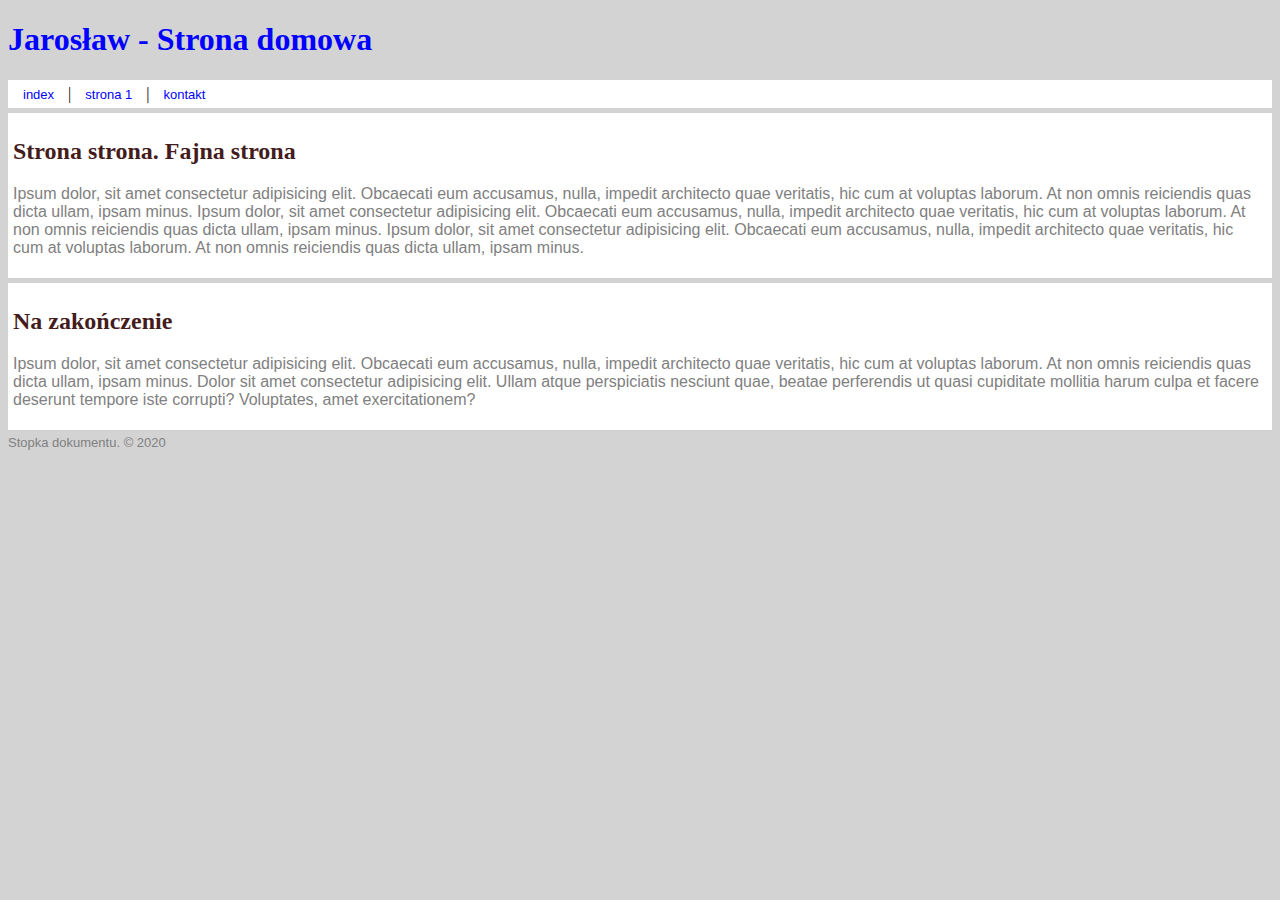
==== strona.html @ d45ee2c5 "Aktualizacja podstron" ====
<!DOCTYPE html>
<html lang="en">
<head>
    <meta charset="UTF-8">
    <meta name="viewport" content="width=device-width, initial-scale=1.0">
    <title>Strona</title>
    <link href="style.css" rel="stylesheet" type="text/css">
</head>
<body>
    <header>
        <h1>Jarosław - Strona domowa</h1>
    </header>
    <section id="menu"><a href="index.html" class="link";>index</a>&nbsp;|&nbsp;<a href="strona.html" class="link";>strona 1</a>&nbsp;|&nbsp;<a href="kontakt.html" class="link";>kontakt</a></section>
    <section>
        <h2>Strona strona. Fajna strona</h2>
        <article>
            <p>Ipsum dolor, sit amet consectetur adipisicing elit. Obcaecati eum accusamus, nulla, impedit
            architecto quae veritatis, hic cum at voluptas laborum. At non omnis reiciendis quas dicta ullam, ipsam
            minus. Ipsum dolor, sit amet consectetur adipisicing elit. Obcaecati eum accusamus, nulla, impedit
            architecto quae veritatis, hic cum at voluptas laborum. At non omnis reiciendis quas dicta ullam, ipsam
            minus. Ipsum dolor, sit amet consectetur adipisicing elit. Obcaecati eum accusamus, nulla, impedit
            architecto quae veritatis, hic cum at voluptas laborum. At non omnis reiciendis quas dicta ullam, ipsam
            minus.</p>
        </article>
    </section>

    <section>
        <h2>Na zakończenie</h2>
        <p>Ipsum dolor, sit amet consectetur adipisicing elit. Obcaecati eum accusamus, nulla, impedit
            architecto quae veritatis, hic cum at voluptas laborum. At non omnis reiciendis quas dicta ullam, ipsam
            minus. Dolor sit amet consectetur adipisicing elit. Ullam atque perspiciatis nesciunt quae, beatae perferendis ut quasi cupiditate mollitia harum culpa et facere deserunt tempore iste corrupti? Voluptates, amet exercitationem?</p>
    </section>

    <footer>
        Stopka dokumentu. &copy; 2020
    </footer>
</body>
</html>
---- style.css ----
body {
    background: lightgray;
}
section { 
    background: white;
    padding: 5px;
    margin: 0px 0px 5px 0px;
}
h1 {
    color:blue;
}
p {
    font-family: Arial, Helvetica, sans-serif;
    font-size: medium;
    color:gray;
}
h2 {
    color:#441c1c;
}  
footer {
    font-family: Arial, Helvetica, sans-serif;
    font-size: small;
    color: grey;
}
.link {
    font-family: Arial, Helvetica, sans-serif;
    font-size: small;
    color: blue;
    text-decoration: none;
    padding: 8px 10px;
}
a.link:hover {
    text-decoration: underline;
}
#menu {
    
}
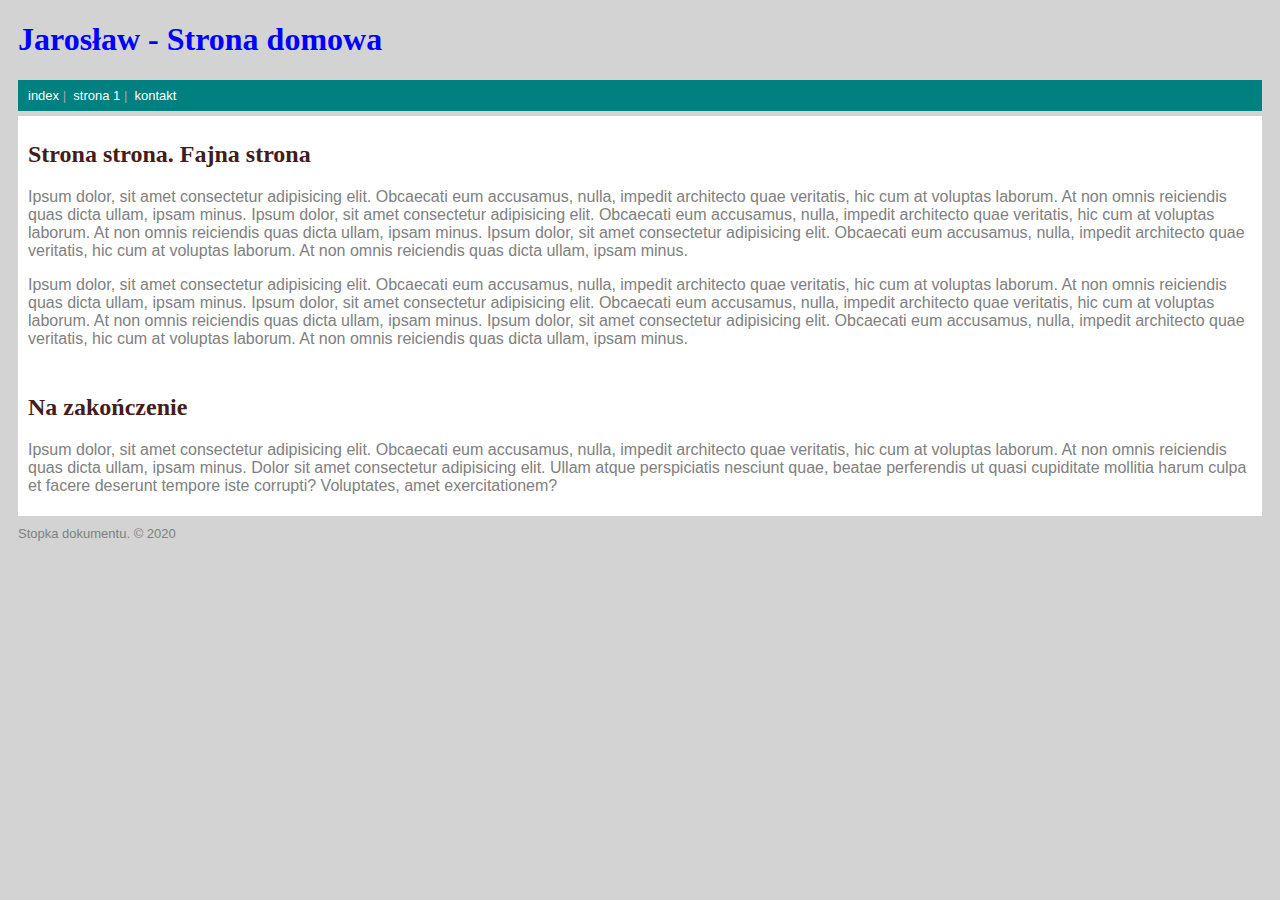
==== commit 29e7bf00: "Duża aktualizacja" ====
--- a/strona.html
+++ b/strona.html
@@ -7,10 +7,15 @@
     <link href="style.css" rel="stylesheet" type="text/css">
 </head>
 <body>
+    <main>
     <header>
         <h1>Jarosław - Strona domowa</h1>
     </header>
-    <section id="menu"><a href="index.html" class="link";>index</a>&nbsp;|&nbsp;<a href="strona.html" class="link";>strona 1</a>&nbsp;|&nbsp;<a href="kontakt.html" class="link";>kontakt</a></section>
+    <section class="menu">
+        <a href="index.html" class="menu__link";>index</a>&nbsp;|&nbsp;
+        <a href="strona.html" class="menu__link";>strona 1</a>&nbsp;|&nbsp;
+        <a href="kontakt.html" class="menu__link" ;>kontakt</a>
+      </section>
     <section>
         <h2>Strona strona. Fajna strona</h2>
         <article>
@@ -21,6 +26,13 @@
             minus. Ipsum dolor, sit amet consectetur adipisicing elit. Obcaecati eum accusamus, nulla, impedit
             architecto quae veritatis, hic cum at voluptas laborum. At non omnis reiciendis quas dicta ullam, ipsam
             minus.</p>
+            <p>Ipsum dolor, sit amet consectetur adipisicing elit. Obcaecati eum accusamus, nulla, impedit
+                architecto quae veritatis, hic cum at voluptas laborum. At non omnis reiciendis quas dicta ullam, ipsam
+                minus. Ipsum dolor, sit amet consectetur adipisicing elit. Obcaecati eum accusamus, nulla, impedit
+                architecto quae veritatis, hic cum at voluptas laborum. At non omnis reiciendis quas dicta ullam, ipsam
+                minus. Ipsum dolor, sit amet consectetur adipisicing elit. Obcaecati eum accusamus, nulla, impedit
+                architecto quae veritatis, hic cum at voluptas laborum. At non omnis reiciendis quas dicta ullam, ipsam
+                minus.</p>
         </article>
     </section>
 
@@ -30,9 +42,10 @@
             architecto quae veritatis, hic cum at voluptas laborum. At non omnis reiciendis quas dicta ullam, ipsam
             minus. Dolor sit amet consectetur adipisicing elit. Ullam atque perspiciatis nesciunt quae, beatae perferendis ut quasi cupiditate mollitia harum culpa et facere deserunt tempore iste corrupti? Voluptates, amet exercitationem?</p>
     </section>
-
     <footer>
-        Stopka dokumentu. &copy; 2020
-    </footer>
+        <div class="footer--js"></div>
+      </footer>
+    </main>  
+      <script src="main.js"></script>   
 </body>
 </html>--- a/style.css
+++ b/style.css
@@ -1,37 +1,65 @@
 body {
-    background: lightgray;
+  background: lightgray;
 }
-section { 
-    background: white;
-    padding: 5px;
-    margin: 0px 0px 5px 0px;
+section {
+  background: white;
+  padding: 5px 10px;
+  }
+main {
+    margin: 10px;
 }
-h1 {
-    color:blue;
+  h1 {
+  color: blue;
+}
+h2 {
+  color: #441c1c;
 }
 p {
-    font-family: Arial, Helvetica, sans-serif;
-    font-size: medium;
-    color:gray;
+  font-family: Arial, Helvetica, sans-serif;
+  font-size: medium;
+  color: gray;
 }
-h2 {
-    color:#441c1c;
-}  
 footer {
+  font-family: Arial, Helvetica, sans-serif;
+  font-size: small;
+  color: grey;
+  margin-top: 10px;
+}
+.menu {
     font-family: Arial, Helvetica, sans-serif;
     font-size: small;
-    color: grey;
+    padding: 8px 10px;
+    margin-bottom: 5px;
+    background-color: teal;
+    color: #a7a7a7;
 }
-.link {
-    font-family: Arial, Helvetica, sans-serif;
-    font-size: small;
-    color: blue;
+.menu__link {
+    color: white;
     text-decoration: none;
-    padding: 8px 10px;
 }
-a.link:hover {
+a.menu__link:hover {
     text-decoration: underline;
+  }
+.main__zdjecie {
+    width: 12vw;
+    border: 0px;
+    float: left;
+    margin: 0px 5px 5px 0px;
+    
 }
-#menu {
-    
+  .pudelko {
+    border: brown 1px solid;
+    background: #520f0f;
+    color: #fff;
+    border-radius: 5px;
+    width: auto;
+    margin: 10px 20px;
+    padding: 5px;
+    overflow: auto;
+}
+.pin {
+    position: fixed;
+    right: 20px;
+    top: 50px;
+    width: 50px;
 }